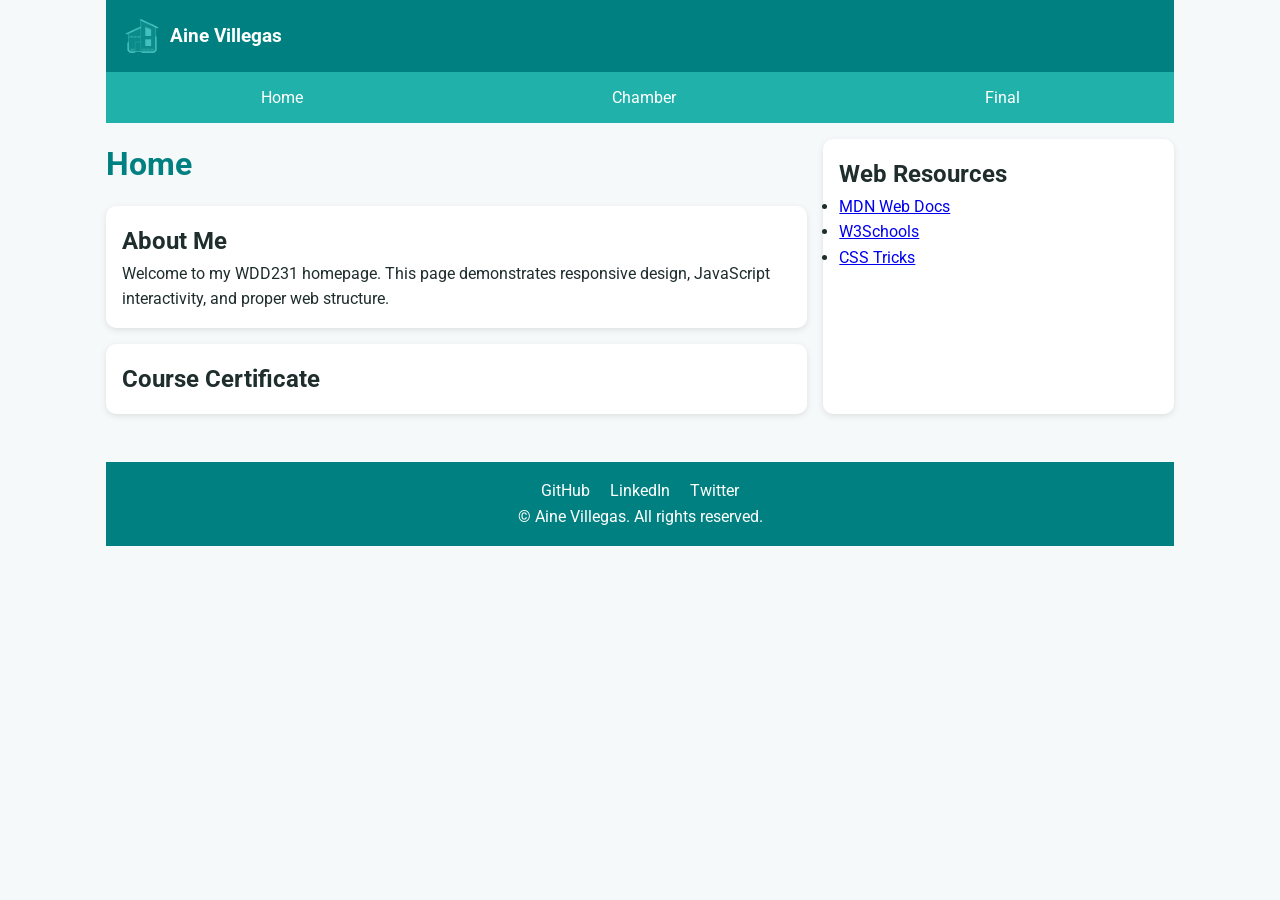
==== index.html @ 8946841f "commit" ====
<!DOCTYPE html>
<html lang="en">

<head>
    <meta charset="UTF-8">
    <meta name="description" content="WDD231 Home Page">
    <meta name="author" content="Lolilaine Curro-Villegas">
    <meta name="viewport" content="width=device-width, initial-scale=1.0">

    <title>WDD231 Home</title>

     <link href="https://fonts.googleapis.com/css2?family=Roboto&display=swap" rel="stylesheet">

    <!-- CSS -->
    <link rel="stylesheet" href="css/normalize.css">
    <link rel="stylesheet" href="css/small.css">
    <link rel="stylesheet" href="css/larger.css">

    <!-- JAVASCRIPT -->
    <script src="scripts/navigation.js" defer></script>
    <script src="scripts/date.js" defer></script>
    <script src="scripts/course.js" defer></script>
</head>

<body>

    <!-- HEADER -->
    <header>
        <div style="display:flex; align-items:center;">
            <img src="image/home.png" alt="Site Logo">
            <span>Aine Villegas</span>
        </div>

        <!-- HAMBURGER -->
        <div id="menu">&#9776;</div>
    </header>

    <!-- NAVIGATION -->
    <nav>
        <ul>
            <li><a href="index.html">Home</a></li>
            <li><a href="chamber/index.html">Chamber</a></li>
            <li><a href="final/index.html">Final</a></li>
        </ul>
    </nav>

    <!-- MAIN -->
    <main>
        <div>
            <h1>Home</h1>

            <!-- SECTION 1 -->
            <section>
                <h2>About Me</h2>
                <p>
                    Welcome to my WDD231 homepage. This page demonstrates responsive design,
                    JavaScript interactivity, and proper web structure.
                </p>
            </section>

            <!-- SECTION 2 (COURSES) -->
            <section>
                <h2>Course Certificate</h2>

                <!-- FILTER        <!-- TOTAL CREDITS -->
                <p id="totalCredits"></p>
            </section>
        </div>

        <!-- SECTION 3 -->
        <section>
            <h2>Web Resources</h2>
            <ul>
                <li><a href="https://developer.mozilla.org/" target="_blank">MDN Web Docs</a></li>
                <li><a href="https://www.w3schools.com/" target="_blank">W3Schools</a></li>
                <li><a href="https://css-tricks.com/" target="_blank">CSS Tricks</a></li>
            </ul>
        </section>
    </main>

    <!-- FOOTER -->
    <footer>

        <!-- SOCIAL LINKS -->
        <div>
            <a href="https://github.com/yourusername" target="_blank">GitHub</a>
            <a href="https://linkedin.com/in/yourprofile" target="_blank">LinkedIn</a>
            <a href="#">Twitter</a>
        </div>

        <!-- COPYRIGHT -->
        <p>
            &copy; <span id="year"></span> Aine Villegas. All rights reserved.
        </p>

        <!-- LAST MODIFIED -->
        <p id="lastModified"></p>

    </footer>

</body>

</html>
---- css/small.css ----
/* TEAL THEME (mobile first) */

:root {
    --primary-color: #008080;
    /* teal */
    --secondary-color: #20b2aa;
    /* light teal */
    --accent-color: #b2dfdb;
    /* soft teal */
    --light: #f5f9f9;
    --dark: #1f2d2d;
}

/* RESET */
* {
    margin: 0;
    padding: 0;
    box-sizing: border-box;
}

/* BODY */
body {
    font-family: 'Roboto', sans-serif;
    background-color: var(--light);
    color: var(--dark);
    line-height: 1.6;
    padding: 0 1rem;
}

/* HEADER */
header {
    display: flex;
    justify-content: space-between;
    align-items: center;
    background: var(--primary-color);
    color: white;
    padding: 1rem;
}

header img {
    width: 40px;
}

header span {
    font-size: 1.2rem;
    font-weight: bold;
    margin-left: 0.5rem;
}

/* HAMBURGER */
#menu {
    font-size: 1.8rem;
    cursor: pointer;
}

/* NAVIGATION */
nav {
    display: none;
    background: var(--secondary-color);
}

nav.open {
    display: block;
}

nav ul {
    list-style: none;
}

nav li {
    border-top: 1px solid rgba(255, 255, 255, 0.3);
}

nav a {
    display: block;
    padding: 0.8rem;
    color: white;
    text-decoration: none;
    transition: background 0.3s;
}

nav a:hover {
    background: var(--primary-color);
}

/* MAIN */
main {
    margin: 1rem 0;
}

h1 {
    margin-bottom: 1rem;
    color: var(--primary-color);
}

section {
    background: white;
    padding: 1rem;
    margin-bottom: 1rem;
    border-radius: 10px;
    box-shadow: 0 2px 6px rgba(0, 0, 0, 0.1);
}

/* COURSE CARDS */
.course-card {
    border: 1px solid #ccc;
    padding: 0.8rem;
    margin: 0.5rem 0;
    border-radius: 6px;
    background: white;
}

.completed {
    background: var(--accent-color);
    border-left: 5px solid var(--primary-color);
    font-weight: bold;
}

/* FILTER BUTTONS */
.filters {
    margin-bottom: 1rem;
}

.filters button {
    padding: 0.5rem 0.8rem;
    margin: 0.3rem;
    border: none;
    background: var(--primary-color);
    color: white;
    cursor: pointer;
    border-radius: 5px;
    transition: background 0.3s;
}

.filters button:hover {
    background: var(--secondary-color);
}

/* FOOTER */
footer {
    text-align: center;
    padding: 1rem;
    background: var(--primary-color);
    color: white;
    margin-top: 2rem;
}

footer a {
    color: white;
    margin: 0 0.5rem;
    text-decoration: none;
}
---- css/larger.css ----
/* LARGER SCREENS */

@media (min-width: 768px) {

    body {
        max-width: 1100px;
        margin: auto;
    }

    /* NAV as horizontal */
    nav {
        display: block !important;
    }

    nav ul {
        display: flex;
        justify-content: space-around;
    }

    nav li {
        border: none;
    }

    #menu {
        display: none;
    }

    /* GRID LAYOUT */
    main {
        display: grid;
        grid-template-columns: 2fr 1fr;
        gap: 1rem;
    }
}
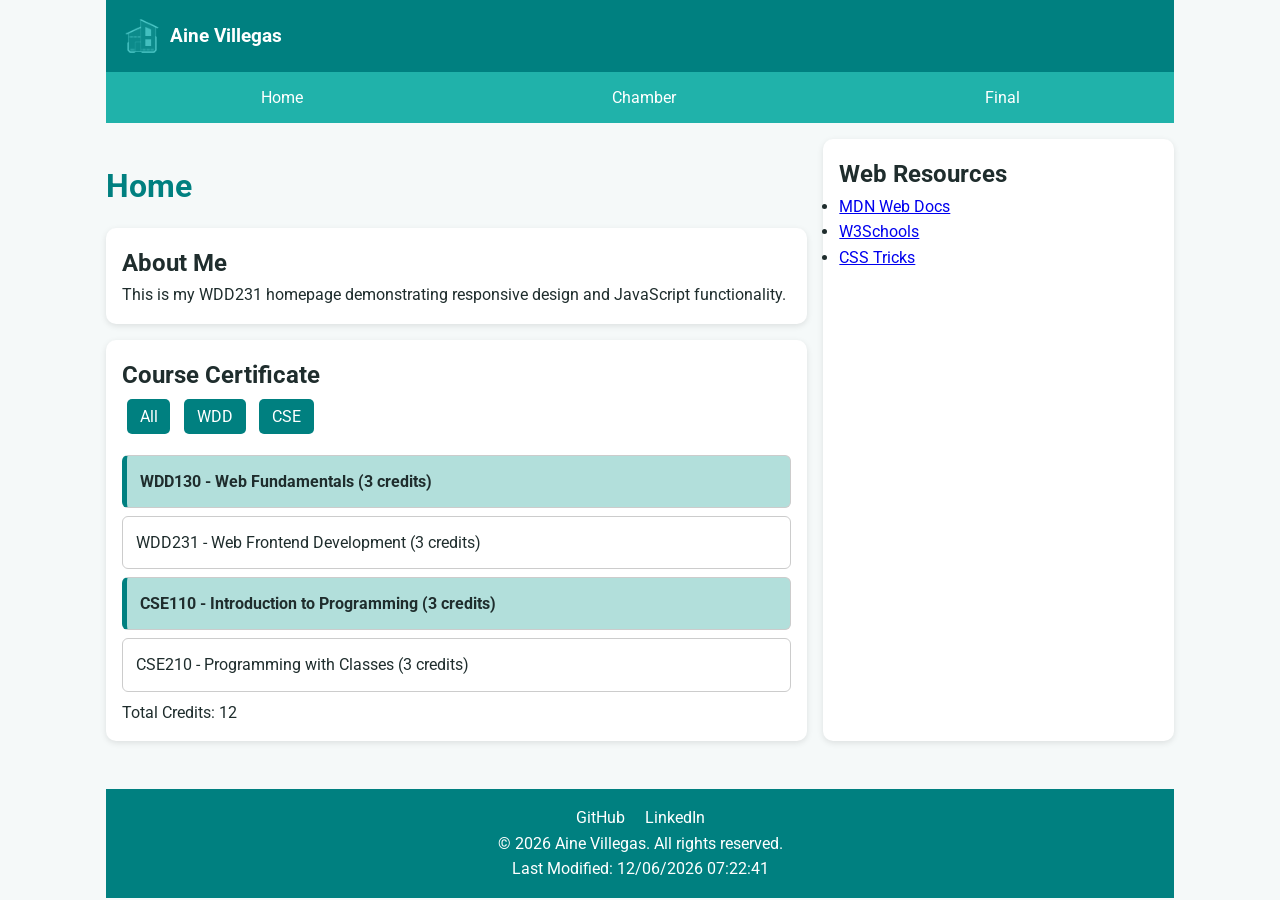
==== commit 6a1519d3: "commit" ====
--- a/index.html
+++ b/index.html
@@ -3,20 +3,26 @@
 
 <head>
     <meta charset="UTF-8">
-    <meta name="description" content="WDD231 Home Page">
+
+    <meta name="viewport" content="width=device-width, initial-scale=1.0">
+
+    <meta name="description"
+        content="This is the WDD231 home page demonstrating responsive design, JavaScript interaction, and clean web development practices.">
     <meta name="author" content="Lolilaine Curro-Villegas">
-    <meta name="viewport" content="width=device-width, initial-scale=1.0">
 
     <title>WDD231 Home</title>
 
-     <link href="https://fonts.googleapis.com/css2?family=Roboto&display=swap" rel="stylesheet">
+    <!-- GOOGLE FONTS -->
+    <link rel="preconnect" href="https://fonts.googleapis.com">
+    <link rel="preconnect" href="https://fonts.gstatic.com" crossorigin>
+    <link href="https://fonts.googleapis.com/css2?family=Roboto&display=swap" rel="stylesheet">
 
     <!-- CSS -->
-    <link rel="stylesheet" href="css/normalize.css">
-    <link rel="stylesheet" href="css/small.css">
-    <link rel="stylesheet" href="css/larger.css">
+    <link rel="stylesheet" href="styles/normalize.css">
+    <link rel="stylesheet" href="styles/small.css">
+    <link rel="stylesheet" href="styles/larger.css">
 
-    <!-- JAVASCRIPT -->
+    <!-- JS -->
     <script src="scripts/navigation.js" defer></script>
     <script src="scripts/date.js" defer></script>
     <script src="scripts/course.js" defer></script>
@@ -26,16 +32,15 @@
 
     <!-- HEADER -->
     <header>
-        <div style="display:flex; align-items:center;">
-            <img src="image/home.png" alt="Site Logo">
+        <div class="header-left">
+            <img src="images/home.png" alt="Site Logo">
             <span>Aine Villegas</span>
         </div>
 
-        <!-- HAMBURGER -->
         <div id="menu">&#9776;</div>
     </header>
 
-    <!-- NAVIGATION -->
+    <!-- NAV -->
     <nav>
         <ul>
             <li><a href="index.html">Home</a></li>
@@ -49,25 +54,25 @@
         <div>
             <h1>Home</h1>
 
-            <!-- SECTION 1 -->
             <section>
                 <h2>About Me</h2>
-                <p>
-                    Welcome to my WDD231 homepage. This page demonstrates responsive design,
-                    JavaScript interactivity, and proper web structure.
-                </p>
+                <p>This is my WDD231 homepage demonstrating responsive design and JavaScript functionality.</p>
             </section>
 
-            <!-- SECTION 2 (COURSES) -->
             <section>
                 <h2>Course Certificate</h2>
 
-                <!-- FILTER        <!-- TOTAL CREDITS -->
+                <div class="filters">
+                    <button id="allBtn">All</button>
+                    <button id="wddBtn">WDD</button>
+                    <button id="cseBtn">CSE</button>
+                </div>
+
+                <div id="courses"></div>
                 <p id="totalCredits"></p>
             </section>
         </div>
 
-        <!-- SECTION 3 -->
         <section>
             <h2>Web Resources</h2>
             <ul>
@@ -81,19 +86,15 @@
     <!-- FOOTER -->
     <footer>
 
-        <!-- SOCIAL LINKS -->
         <div>
             <a href="https://github.com/yourusername" target="_blank">GitHub</a>
             <a href="https://linkedin.com/in/yourprofile" target="_blank">LinkedIn</a>
-            <a href="#">Twitter</a>
         </div>
 
-        <!-- COPYRIGHT -->
         <p>
             &copy; <span id="year"></span> Aine Villegas. All rights reserved.
         </p>
 
-        <!-- LAST MODIFIED -->
         <p id="lastModified"></p>
 
     </footer>
--- a/styles/small.css
+++ b/styles/small.css
@@ -0,0 +1,155 @@
+:root {
+    --primary-color: #008080;
+    --secondary-color: #20b2aa;
+    --accent-color: #b2dfdb;
+    --light: #f5f9f9;
+    --dark: #1f2d2d;
+}
+
+/* RESET */
+* {
+    margin: 0;
+    padding: 0;
+    box-sizing: border-box;
+}
+
+/* BODY */
+body {
+    font-family: 'Roboto', sans-serif;
+    background-color: var(--light);
+    color: var(--dark);
+    line-height: 1.6;
+    padding: 0 1rem;
+}
+
+/* ✅ FIX: replaces inline HTML style */
+.header-left {
+    display: flex;
+    align-items: center;
+    gap: 0.5rem;
+}
+
+/* HEADER */
+header {
+    display: flex;
+    justify-content: space-between;
+    align-items: center;
+    background: var(--primary-color);
+    color: white;
+    padding: 1rem;
+}
+
+header img {
+    width: 40px;
+}
+
+header span {
+    font-size: 1.2rem;
+    font-weight: bold;
+}
+
+/* HAMBURGER */
+#menu {
+    font-size: 1.8rem;
+    cursor: pointer;
+}
+
+/* NAVIGATION */
+nav {
+    display: none;
+    background: var(--secondary-color);
+}
+
+nav.open {
+    display: block;
+}
+
+nav ul {
+    list-style: none;
+}
+
+nav li {
+    border-top: 1px solid rgba(255, 255, 255, 0.3);
+}
+
+nav a {
+    display: block;
+    padding: 0.8rem;
+    color: white;
+    text-decoration: none;
+    transition: background 0.3s ease;
+}
+
+/* ✅ IMPROVED: smoother hover */
+nav a:hover {
+    background: var(--primary-color);
+}
+
+/* MAIN */
+main {
+    margin: 1rem 0;
+}
+
+h1 {
+    margin-bottom: 1rem;
+    color: var(--primary-color);
+}
+
+/* ✅ IMPROVED: prevents text touching edges */
+section {
+    background: white;
+    padding: 1rem;
+    margin-bottom: 1rem;
+    border-radius: 10px;
+    box-shadow: 0 2px 6px rgba(0, 0, 0, 0.1);
+}
+
+/* COURSE CARDS */
+.course-card {
+    border: 1px solid #ccc;
+    padding: 0.8rem;
+    margin: 0.5rem 0;
+    border-radius: 6px;
+    background: white;
+}
+
+.completed {
+    background: var(--accent-color);
+    border-left: 5px solid var(--primary-color);
+    font-weight: bold;
+}
+
+/* FILTER BUTTONS */
+.filters {
+    margin-bottom: 1rem;
+}
+
+.filters button {
+    padding: 0.5rem 0.8rem;
+    margin: 0.3rem;
+    border: none;
+    background: var(--primary-color);
+    color: white;
+    cursor: pointer;
+    border-radius: 5px;
+    transition: background 0.3s ease;
+}
+
+.filters button:hover {
+    background: var(--secondary-color);
+}
+
+/* FOOTER */
+footer {
+    text-align: center;
+    padding: 1rem;
+    background: var(--primary-color);
+    color: white;
+    margin-top: 2rem;
+}
+
+footer a {
+    color: white;
+    margin: 0 0.5rem;
+    text-decoration: none;
+}
--- a/styles/larger.css
+++ b/styles/larger.css
@@ -0,0 +1,35 @@
+/* LARGER SCREENS */
+
+@media (min-width: 768px) {
+
+    body {
+        max-width: 1100px;
+        margin: auto;
+    }
+
+    /* NAV as horizontal */
+    nav {
+        display: block !important;
+    }
+
+    nav ul {
+        display: flex;
+        justify-content: space-around;
+        align-items: center;
+    }
+
+    nav li {
+        border: none;
+    }
+
+    #menu {
+        display: none;
+    }
+
+    /* ✅ GRID LAYOUT */
+    main {
+        display: grid;
+        grid-template-columns: 2fr 1fr;
+        gap: 1rem;
+    }
+}
